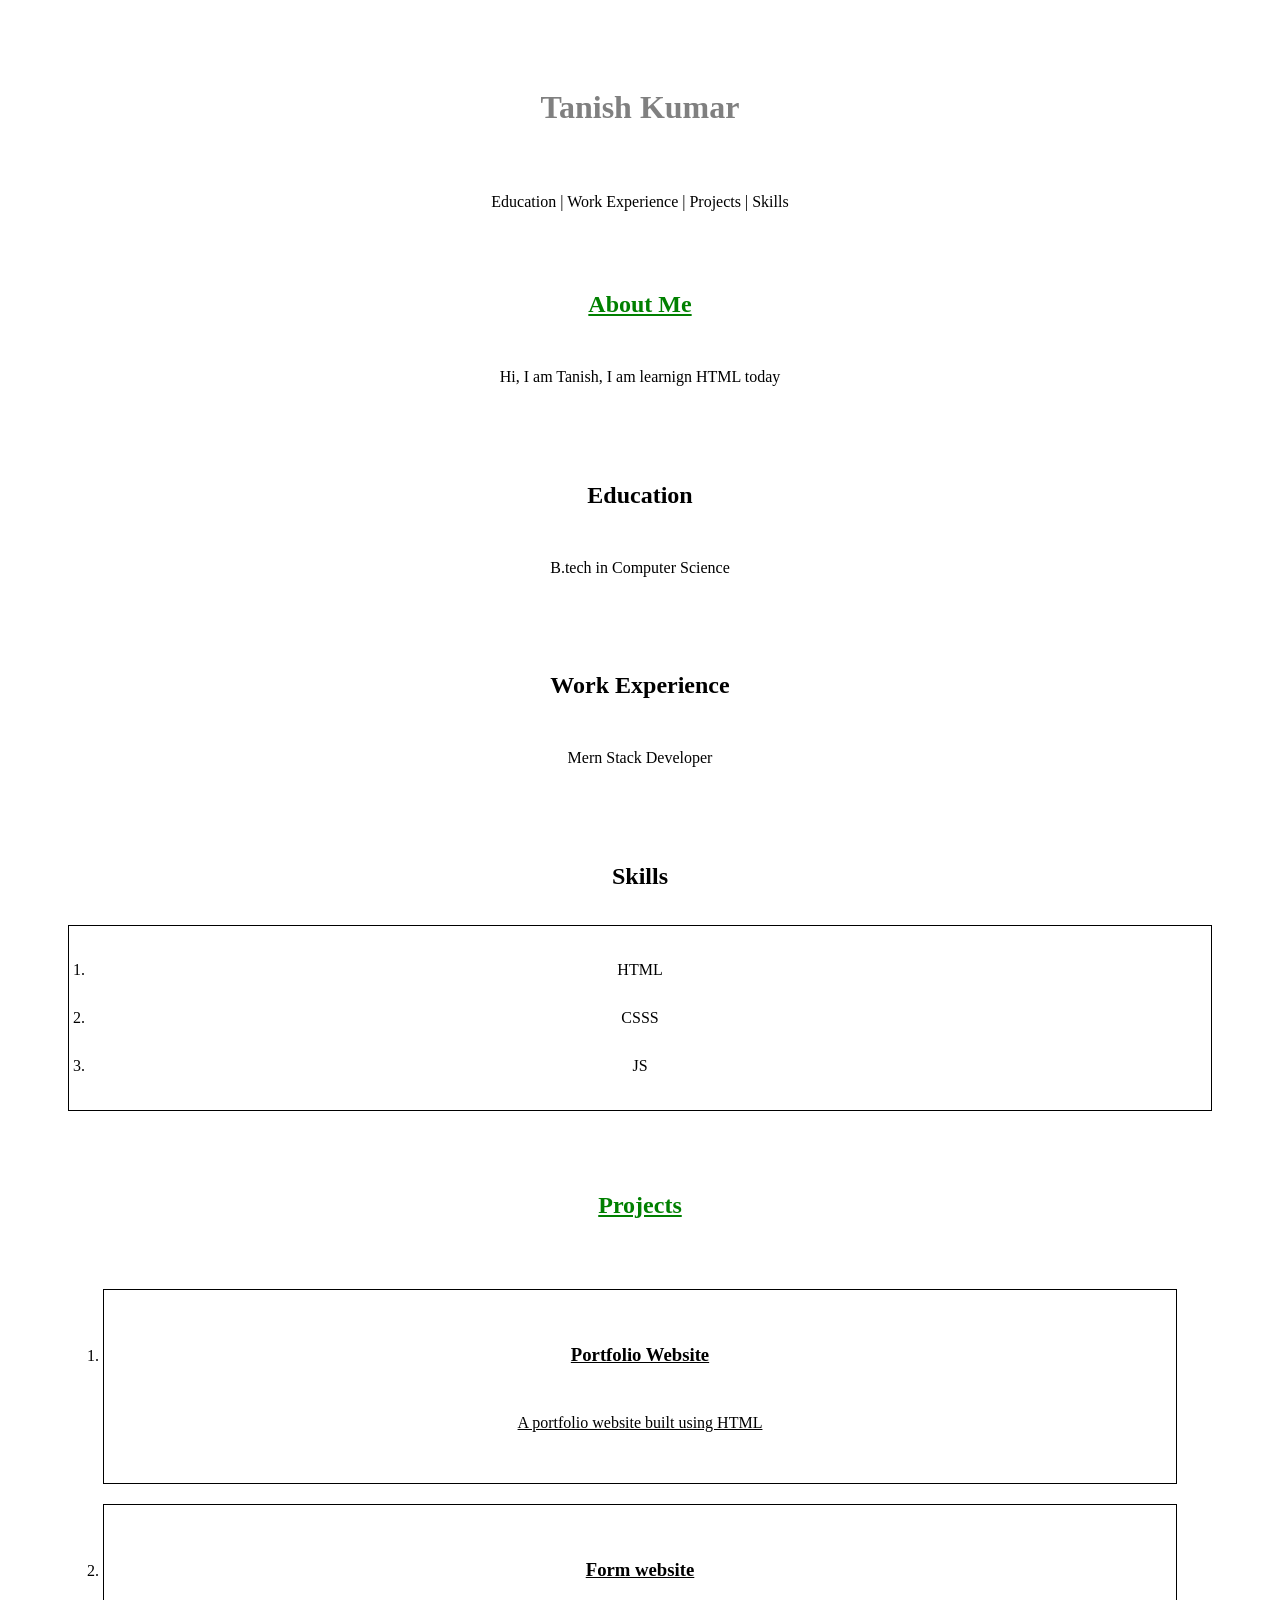
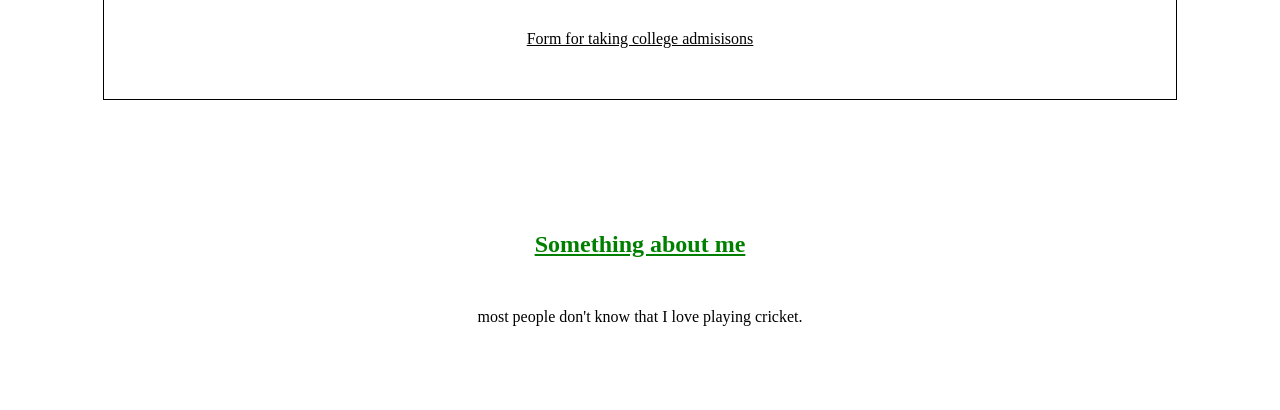
==== index.html @ c344292d "Add Files" ====
<!DOCTYPE html>
<html>

<head>
 <title>My Portfolio Website </title>
 <link rel="stylesheet" href="style.css">
</head>

<body> 
 <header>
  <h1> Tanish Kumar </h1>
 </header>
 <nav>
  Education |
  Work Experience |
  Projects | 
  Skills
 </nav>
 <main>

  <section>
   <h2 class="grey">About Me</h2>
   <p> Hi, I am Tanish, I am learnign HTML today</p>
  </section>

  <section>
   <h2>Education</h2>
   <p>
    B.tech in Computer Science
   </p>
  </section>

  <section>
   <h2 class="gery">Work Experience</h2>
   <p>Mern Stack Developer</p>
  </section>

  <section>
   <h2>Skills</h2>
   <ol id="border">
    <li>HTML</li>
    <li>CSSS</li>
    <li>JS</li>
   </ol>
  </section>

  <section>
   <h2 class="grey">Projects</h2>
   <ol>
    <li class="border_1">
     <h3> Portfolio Website </h3>
     <p> A portfolio website built using HTML</p>
    </li>
    <li class="border_2">
     <h3> Form website</h3>
     <p> Form for taking college admisisons</p>
    </li>
   </ol>
  </section>

 </main>
 <footer>
  <h2 class="grey">Something about me</h2>
  <p>
   most people don't know that I love playing cricket.
  </p>
 </footer>
</body>

</body>
</html>
---- style.css ----
*{
    padding: 15px;
    text-align: center;
}


h1{
    color: gray;
}
 
.grey{
    color: green;
    text-decoration:underline ;

}

.border_1{
    text-decoration:underline ;
    border: 1px solid black;
    padding: 20px;
    margin: 20px;
    text-align: center;
}
.border_2{
    text-decoration:underline ;
    border: 1px solid black;
    padding: 20px;
    margin: 20px;
    text-align: center;
}

#border{
     border: 1px solid black;
     text-align: center;
     padding: 20px;
}
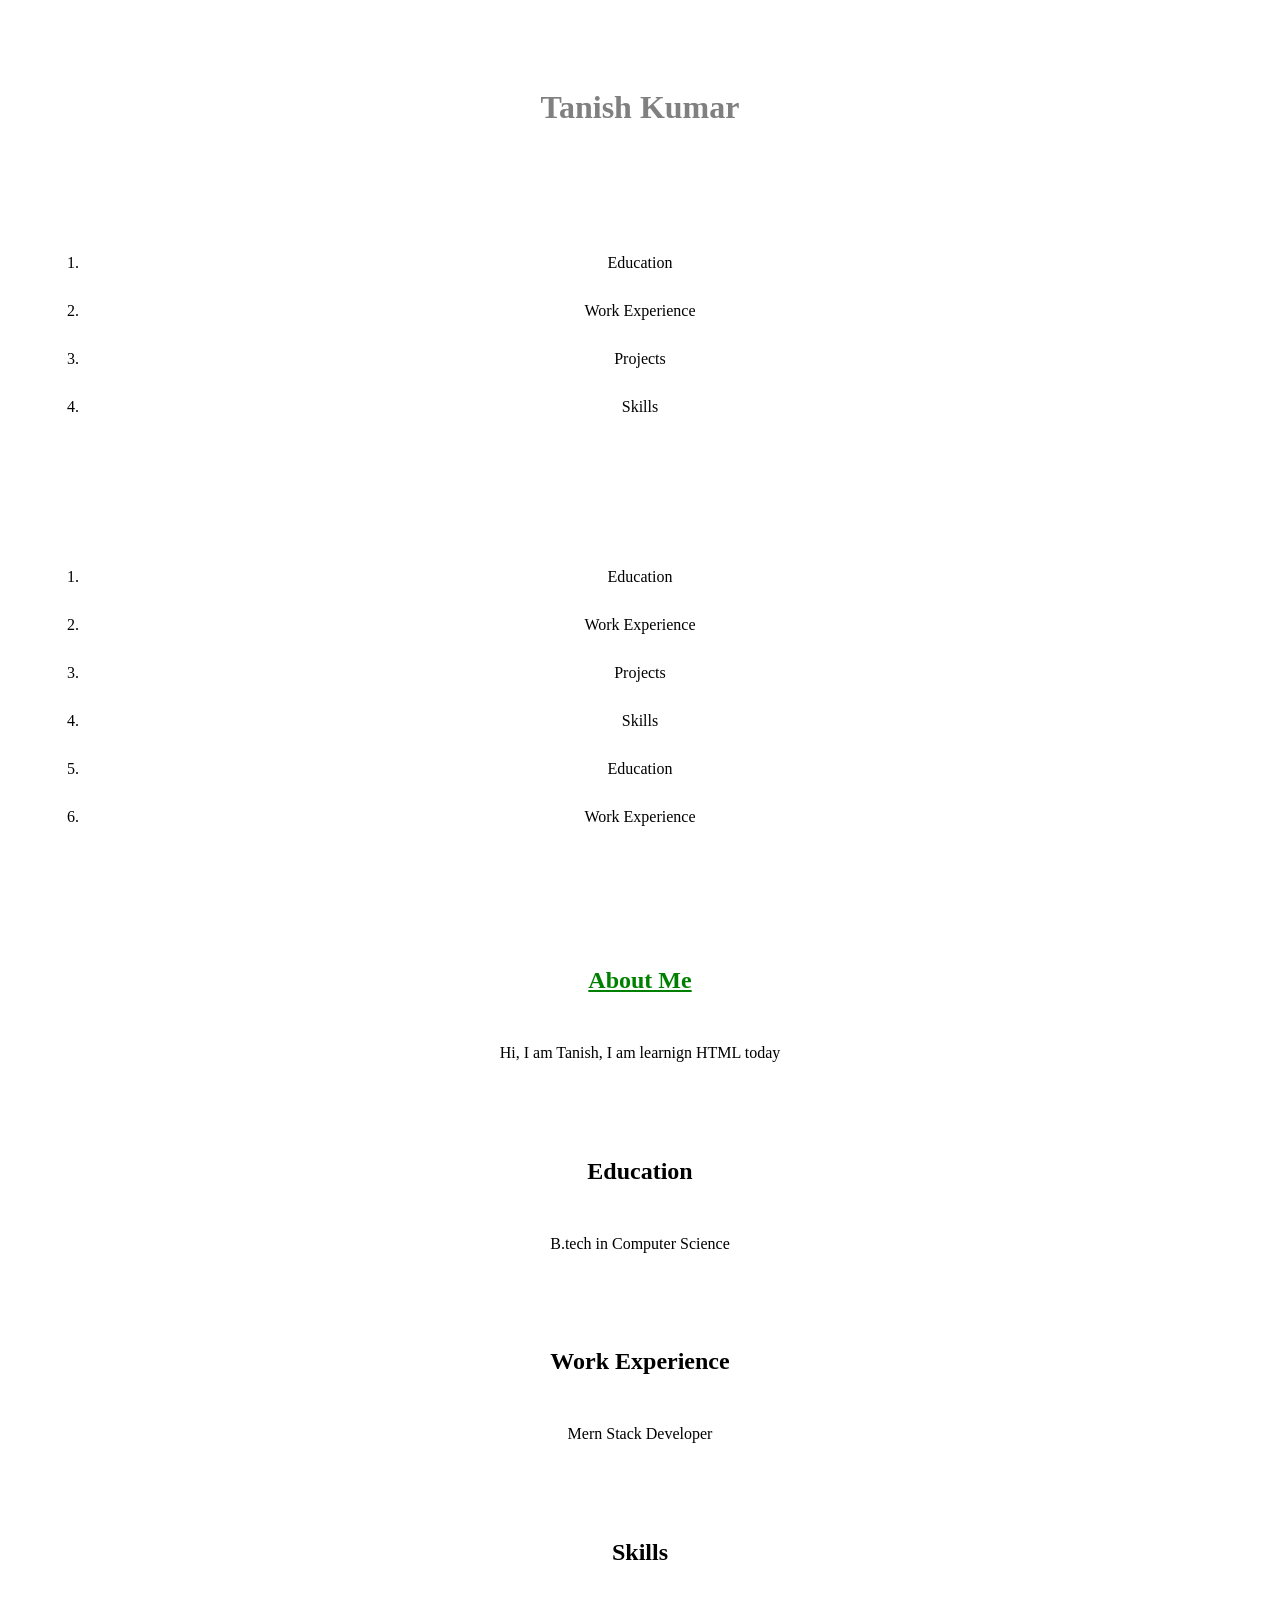
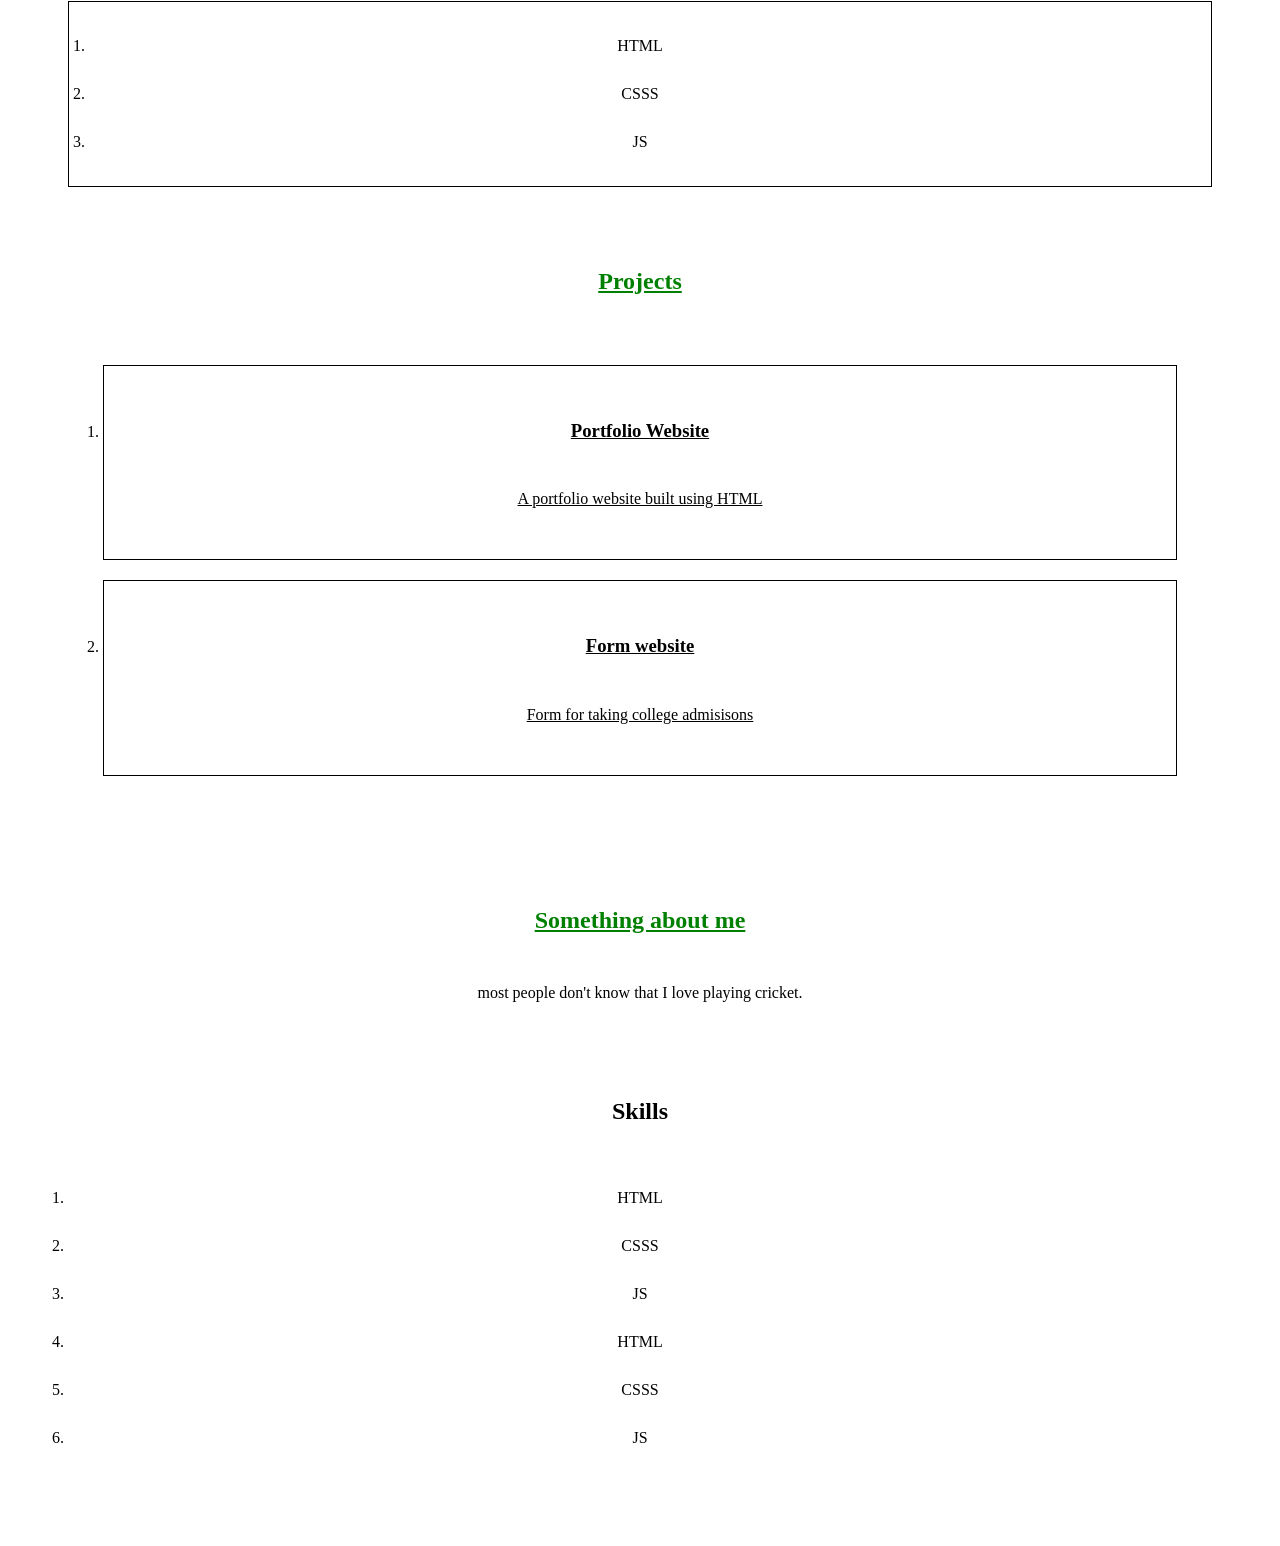
==== commit 3b2b248b: "Add files" ====
--- a/index.html
+++ b/index.html
@@ -1,71 +1,98 @@
 <!DOCTYPE html>
-<html>
+<html lang="en">
 
 <head>
- <title>My Portfolio Website </title>
- <link rel="stylesheet" href="style.css">
+    <meta charset="UTF-8">
+    <meta name="viewport" content="width=device-width, initial-scale=1.0">
+    <title>My Portfolio Website </title>
+    <link rel="stylesheet" href="style.css">
 </head>
 
-<body> 
- <header>
-  <h1> Tanish Kumar </h1>
- </header>
- <nav>
-  Education |
-  Work Experience |
-  Projects | 
-  Skills
- </nav>
- <main>
+<body>
+    <header>
+        <h1> Tanish Kumar </h1>
+    </header>
+    <div class="container">
+        <nav>
+            <ol id="navbar">
+                <li>Education </li>
+                <li> Work Experience </li>
+                <li> Projects </li>
+                <li>Skills </li>
+            </ol>
+        </nav>
+    </div>
 
-  <section>
-   <h2 class="grey">About Me</h2>
-   <p> Hi, I am Tanish, I am learnign HTML today</p>
-  </section>
+    <div class="container_2">
+        <nav>
+            <ol id="navbar_2">
+                <li>Education </li>
+                <li> Work Experience </li>
+                <li> Projects </li>
+                <li>Skills </li>
+                <li>Education </li>
+                <li> Work Experience </li>
+            </ol>
+        </nav>
+    </div>
+    <main>
 
-  <section>
-   <h2>Education</h2>
-   <p>
-    B.tech in Computer Science
-   </p>
-  </section>
+        <section>
+            <h2 class="grey">About Me</h2>
+            <p> Hi, I am Tanish, I am learnign HTML today</p>
+        </section>
 
-  <section>
-   <h2 class="gery">Work Experience</h2>
-   <p>Mern Stack Developer</p>
-  </section>
+        <section>
+            <h2>Education</h2>
+            <p>B.tech in Computer Science </p>
+        </section>
 
-  <section>
-   <h2>Skills</h2>
-   <ol id="border">
-    <li>HTML</li>
-    <li>CSSS</li>
-    <li>JS</li>
-   </ol>
-  </section>
+        <section>
+            <h2 class="gery">Work Experience</h2>
+            <p>Mern Stack Developer</p>
+        </section>
 
-  <section>
-   <h2 class="grey">Projects</h2>
-   <ol>
-    <li class="border_1">
-     <h3> Portfolio Website </h3>
-     <p> A portfolio website built using HTML</p>
-    </li>
-    <li class="border_2">
-     <h3> Form website</h3>
-     <p> Form for taking college admisisons</p>
-    </li>
-   </ol>
-  </section>
+        <section>
+            <h2>Skills</h2>
+            <ol id="border">
+                <li>HTML</li>
+                <li>CSSS</li>
+                <li>JS</li>
+            </ol>
+        </section>
 
- </main>
- <footer>
-  <h2 class="grey">Something about me</h2>
-  <p>
-   most people don't know that I love playing cricket.
-  </p>
- </footer>
+        <section>
+            <h2 class=" grey">Projects</h2>
+            <ol>
+                <li class="border_1">
+                    <h3> Portfolio Website </h3>
+                    <p> A portfolio website built using HTML</p>
+                </li>
+                <li class="border_2">
+                    <h3> Form website</h3>
+                    <p> Form for taking college admisisons</p>
+                </li>
+            </ol>
+        </section>
+
+    </main>
+    <footer>
+        <h2 class="grey">Something about me</h2>
+        <p>
+            most people don't know that I love playing cricket.
+        </p>
+    </footer>
+
+     <div class="container_3">
+            <h2 id="center">Skills</h2>
+            <ol id="container_4">
+                <li>HTML</li>
+                <li>CSSS</li>
+                <li>JS</li>
+                <li>HTML</li>
+                <li>CSSS</li>
+                <li>JS</li>
+            </ol>
+        </div>
 </body>
-
-</body>
-</html>+</html>
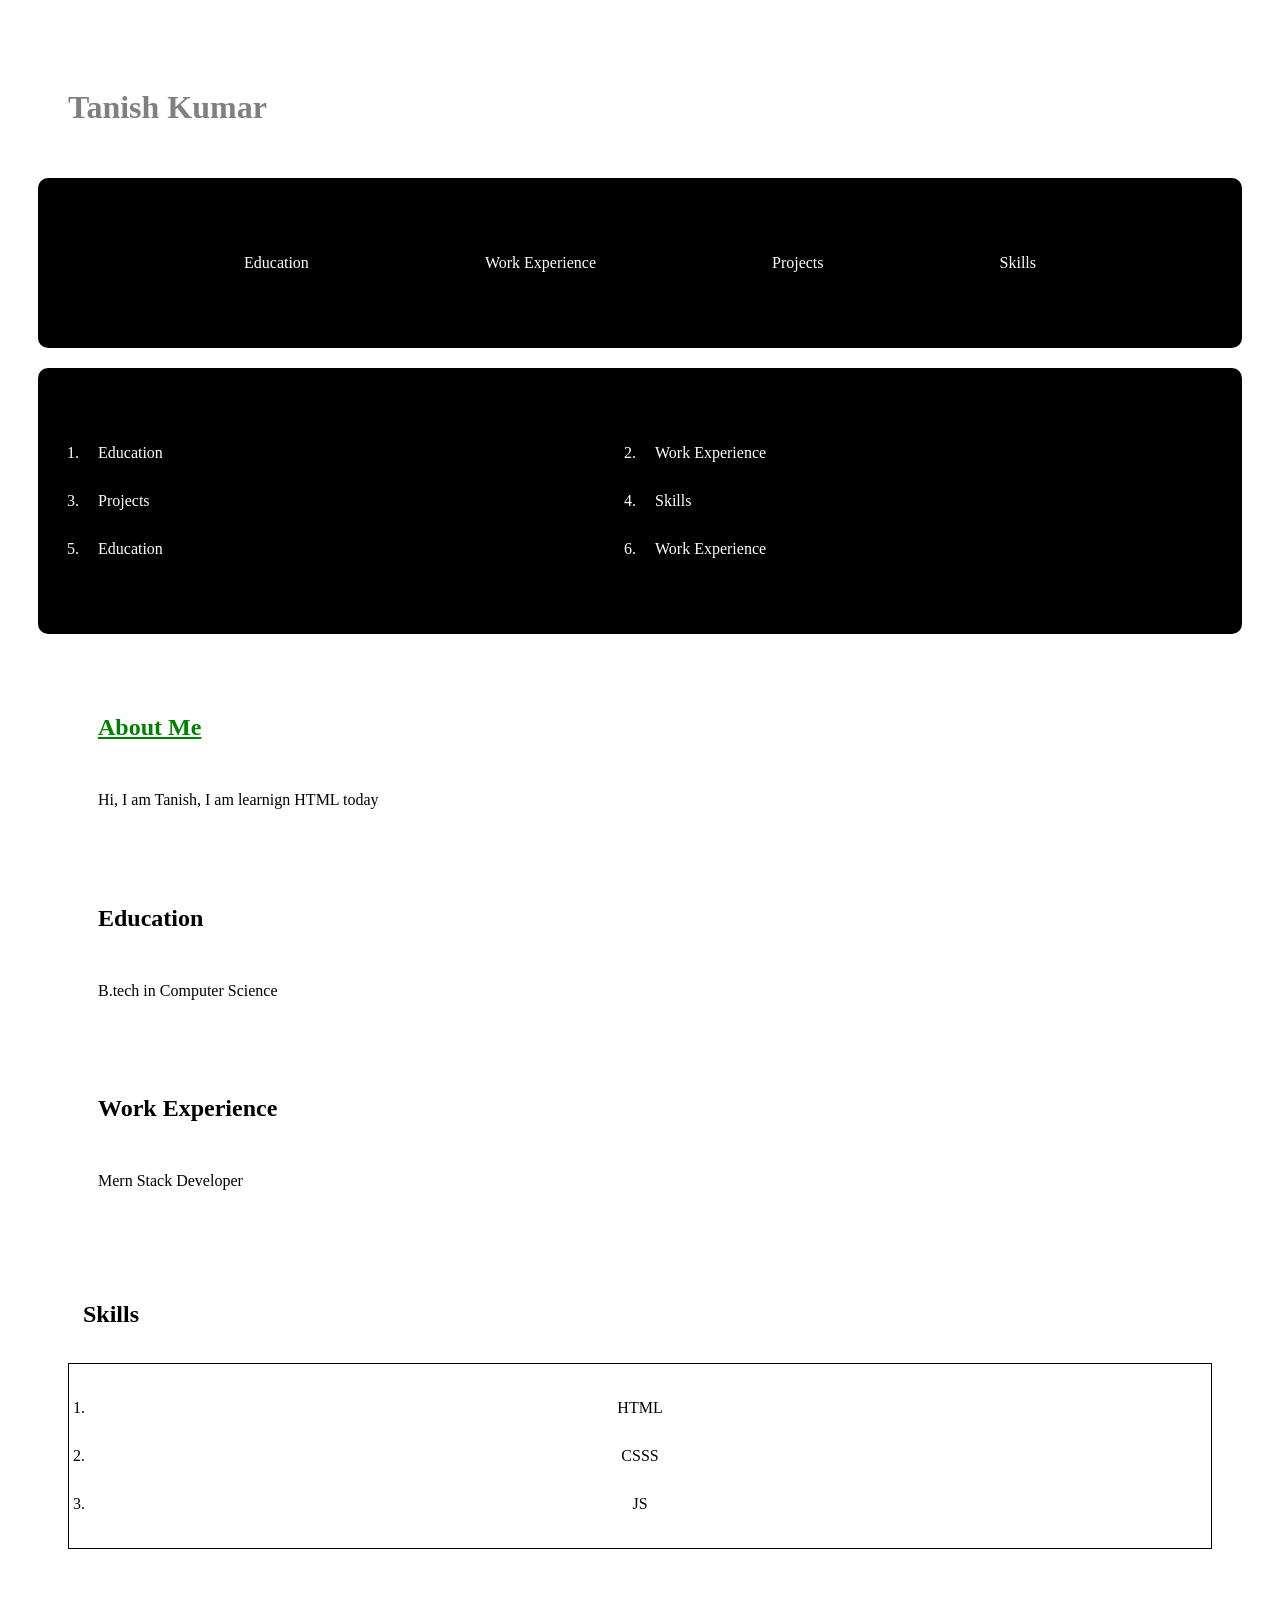
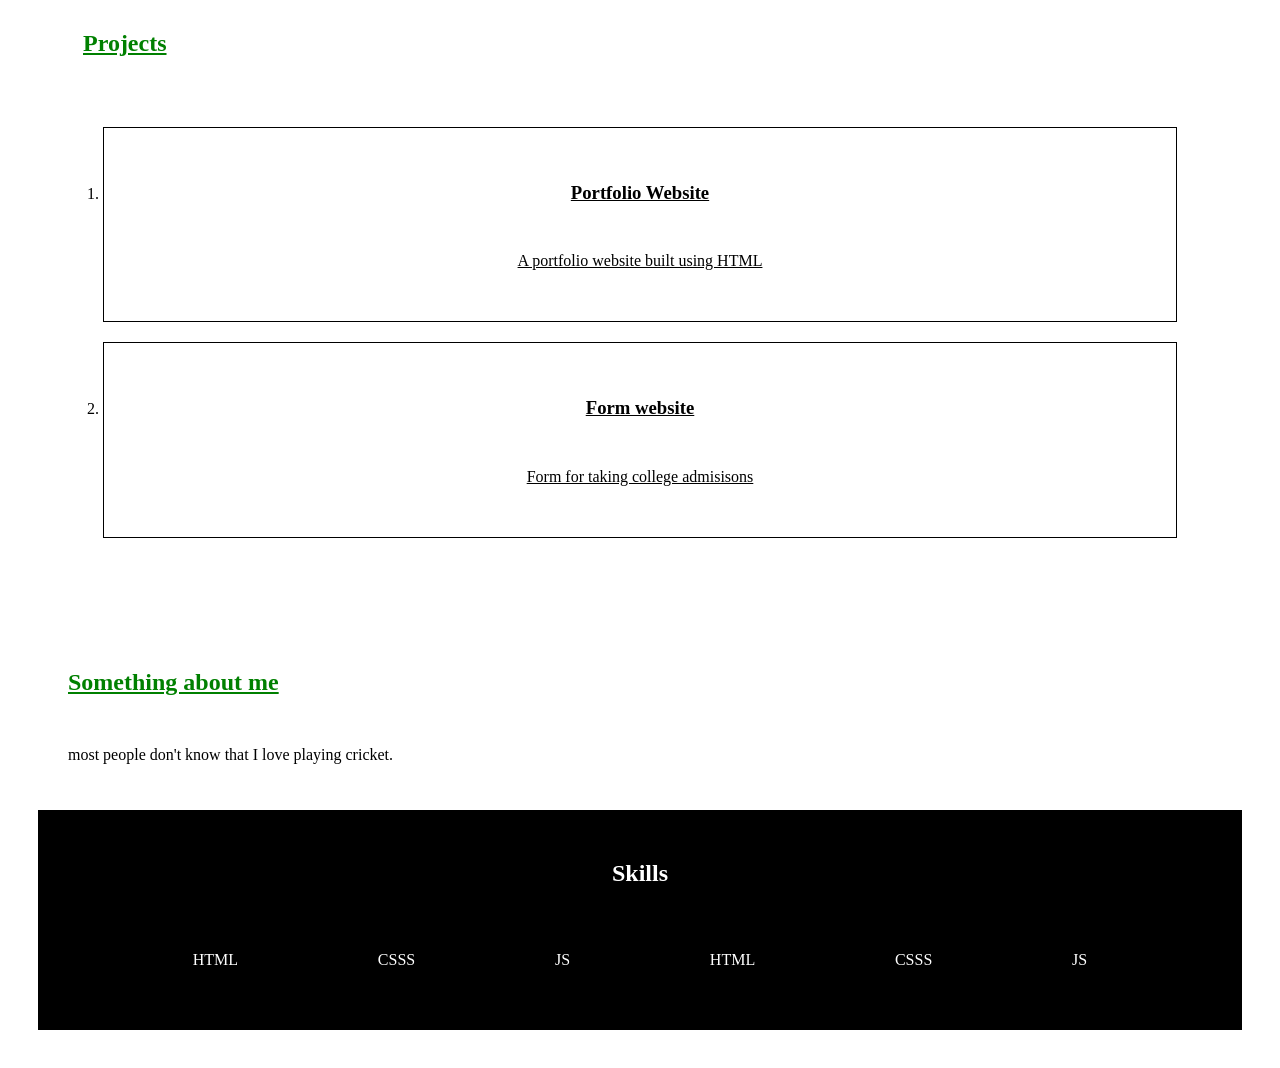
==== commit cf34e1f0: "Add Files" ====
--- a/index.html
+++ b/index.html
@@ -36,22 +36,22 @@
         </nav>
     </div>
     <main>
+        <div id="grid">
+            <section>
+                <h2 class="grey">About Me</h2>
+                <p> Hi, I am Tanish, I am learnign HTML today</p>
+            </section>
 
-        <section>
-            <h2 class="grey">About Me</h2>
-            <p> Hi, I am Tanish, I am learnign HTML today</p>
-        </section>
+            <section>
+                <h2>Education</h2>
+                <p>B.tech in Computer Science </p>
+            </section>
 
-        <section>
-            <h2>Education</h2>
-            <p>B.tech in Computer Science </p>
-        </section>
-
-        <section>
-            <h2 class="gery">Work Experience</h2>
-            <p>Mern Stack Developer</p>
-        </section>
-
+            <section>
+                <h2 class="gery">Work Experience</h2>
+                <p>Mern Stack Developer</p>
+            </section>
+        </div>
         <section>
             <h2>Skills</h2>
             <ol id="border">
@@ -83,16 +83,17 @@
         </p>
     </footer>
 
-     <div class="container_3">
-            <h2 id="center">Skills</h2>
-            <ol id="container_4">
-                <li>HTML</li>
-                <li>CSSS</li>
-                <li>JS</li>
-                <li>HTML</li>
-                <li>CSSS</li>
-                <li>JS</li>
-            </ol>
-        </div>
+    <div class="container_3">
+        <h2 id="center">Skills</h2>
+        <ol id="container_4">
+            <li>HTML</li>
+            <li>CSSS</li>
+            <li>JS</li>
+            <li>HTML</li>
+            <li>CSSS</li>
+            <li>JS</li>
+        </ol>
+    </div>
 </body>
-</html>
+
+</html>
--- a/style.css
+++ b/style.css
@@ -1,36 +1,90 @@
-*{
+* {
     padding: 15px;
-    text-align: center;
+}
+
+.container {
+    background-color: black;
+    border-radius: 10px;
+}
+
+#navbar {
+    display: flex;
+    justify-content: space-evenly;
+    list-style: none;
+    color: #ffffff;
+}
+
+.container_2 {
+    background-color: black;
+    border-radius: 10px;
+    margin-top: 20px;
+}
+
+#navbar_2 {
+    display: grid;
+    grid-template-columns: 1fr 1fr;
+    color: #ffffff;
 }
 
 
-h1{
+h1 {
     color: gray;
 }
- 
-.grey{
+
+.grey {
     color: green;
-    text-decoration:underline ;
+    text-decoration: underline;
 
 }
 
-.border_1{
-    text-decoration:underline ;
-    border: 1px solid black;
-    padding: 20px;
-    margin: 20px;
-    text-align: center;
-}
-.border_2{
-    text-decoration:underline ;
+.border_1 {
+    text-decoration: underline;
     border: 1px solid black;
     padding: 20px;
     margin: 20px;
     text-align: center;
 }
 
-#border{
-     border: 1px solid black;
-     text-align: center;
-     padding: 20px;
+.border_2 {
+    text-decoration: underline;
+    border: 1px solid black;
+    padding: 20px;
+    margin: 20px;
+    text-align: center;
 }
+
+#border {
+    border: 1px solid black;
+    text-align: center;
+    padding: 20px;
+}
+
+#center {
+    text-align: center;
+    color: #ffffff;
+}
+
+.container_3 {
+    background-color: black;
+    padding-bottom: 15px;
+}
+
+#container_4 {
+    color: #ffffff;
+    display: flex;
+    justify-content: space-evenly;
+    list-style: none;
+}
+
+@media(max-width: 768px) {
+    #container_4 {
+        display: grid;
+        grid-template-columns: 1fr 1fr;
+    }
+    #grid{
+        display: grid;
+        grid-template-columns: 1fr 1fr 1fr;
+    }
+}
+
+
